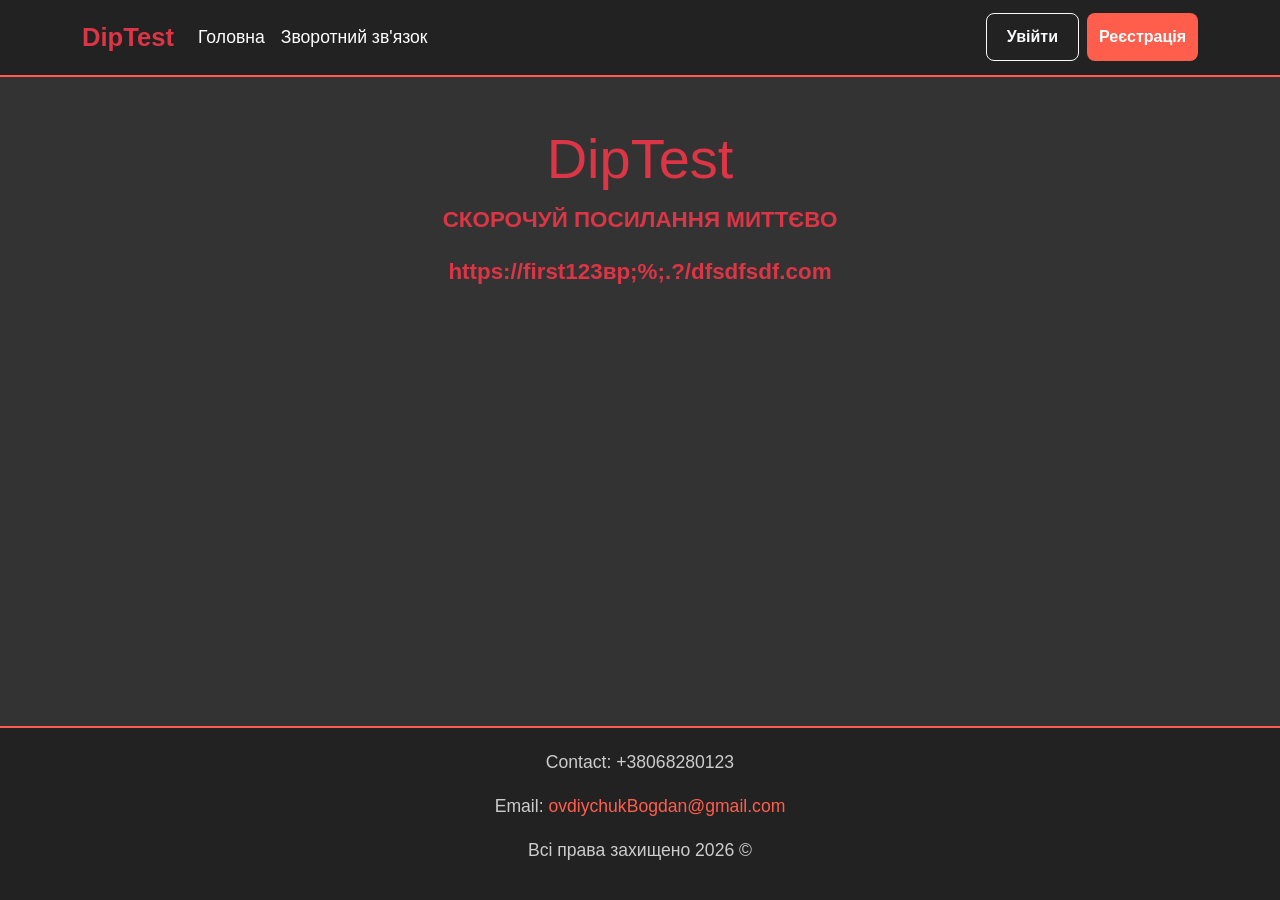
==== index.html @ 5511c1d9 "first commit" ====
<!DOCTYPE html>
<html lang="uk">
<head>
    <meta charset="UTF-8">
    <meta name="viewport" content="width=device-width, initial-scale=1.0">
    <title>DipTest - Animation</title>
    <link rel="stylesheet" href="https://cdn.jsdelivr.net/npm/bootstrap@5.3.0/dist/css/bootstrap.min.css">
    <link rel="stylesheet" href="style.css">
</head>
<body>
     <nav class="navbar navbar-expand-lg navbar-dark">
        <div class="container">
            <a class="navbar-brand fw-bold text-danger" href="index.html">DipTest</a>
            
            
            <button class="navbar-toggler" type="button" data-bs-toggle="collapse" data-bs-target="#navbarNav" aria-controls="navbarNav" aria-expanded="false" aria-label="Toggle navigation">
                <span class="navbar-toggler-icon"></span>
            </button>

            <div class="collapse navbar-collapse" id="navbarNav">
                <ul class="navbar-nav me-auto">
                    <li class="nav-item"><a class="nav-link text-white" href="main.html">Головна</a></li>
                    <li class="nav-item"><a class="nav-link text-white" href="contact.html">Зворотний зв'язок</a></li>
                </ul>
                <div class="d-flex flex-column flex-lg-row gap-2 mt-3 mt-lg-0">
                    <a href="login.html" class="btn btn-outline-light btn-nav">Увійти</a>
                    <a href="registration.html" class="btn btn-orange btn-nav">Реєстрація</a>
                </div>
            </div>
        </div>
    </nav>

    <main class="d-flex align-items-center">
        <div class="container text-center" style="overflow: hidden; min-height: 50vh;">
            <div class="pulse mt-5">
                <h1>DipTest</h1>
                <p>СКОРОЧУЙ ПОСИЛАННЯ МИТТЄВО</p>
                <p class="link-text">https://first<span class="trash">123вр;%;.?/dfsdfsdf</span>.com</p>
            </div>
        </div>
    </main>

    <footer class="footer">
        <div class="container">
            <p>Contact: +38068280123  </p>
            <p>Email: <a href="mailto:ovdiychukBogdan@gmail.com">ovdiychukBogdan@gmail.com</a></p>
            <p>Всі права захищено 2026 &copy;</p>
        </div>
    </footer>
     <script src="https://cdn.jsdelivr.net/npm/bootstrap@5.3.0/dist/js/bootstrap.bundle.min.js"></script>
</body>
</html>
---- style.css ----
* {
    box-sizing: border-box;
    margin: 0;
    padding: 0;
}

html, body {
    height: 100%;
    margin: 0;
    -webkit-text-size-adjust: 100%;
}

body {
    background-color: #333;
    color: white;
    display: flex;
    flex-direction: column;
    font-size: 1.1rem; 
    line-height: 1.6;
    font-family: -apple-system, BlinkMacSystemFont, "Segoe UI", Roboto, sans-serif;
}

main {
    flex: 1;
    display: flex;
    flex-direction: column;
    align-items: center;
    width: 100%;
}


.navbar {
    background-color: #222;
    border-bottom: 2px solid #ff5e4d;
    padding: 12px 0;
    width: 100%;
}

.navbar-brand {
    font-size: 1.6rem;
    font-weight: bold;
}

.navbar-toggler {
    border: 2px solid #ff5e4d !important;
    padding: 8px;
}

@media (max-width: 991px) {
    .navbar-collapse {
        background-color: #222;
        padding: 20px;
        border-radius: 10px;
        margin-top: 10px;
        border: 1px solid #444;
    }
}


.main-card {
    max-width: 500px;
    width: 95%;
    background: white;
    padding: 35px; 
    border-radius: 15px;
    color: #333;
    box-shadow: 0 10px 30px rgba(0, 0, 0, 0.5);
    
    margin: 20px auto;
    display: flex;
    flex-direction: column;
}


.form-control, .form-select {
    padding: 12px;
    font-size: 1.1rem;
    margin-bottom: 15px;
}

.btn-nav {
    padding: 8px 20px;
    font-size: 1rem;
    font-weight: 600;
    border-radius: 8px;
    text-decoration: none;
    display: inline-flex;
    align-items: center;
    justify-content: center;
    transition: 0.3s;
}

.btn-orange {
    background-color: #ff5e4d;
    color: white !important;
    border: none;
    padding: 12px;
    font-weight: bold;
    cursor: pointer;
}

.btn-orange:hover {
    background-color: #e55445;
}


.link-item {
    background-color: #e2e2e2;
    border-radius: 8px;
    padding: 15px;
    margin-top: 15px;
    font-size: 0.95rem;
}


.pulse {
    display: flex;
    flex-direction: column;
    justify-content: center;
    align-items: center;
    text-align: center;
    animation: pulseAnim 7s infinite ease-in-out;
    color: rgb(220, 53, 69);
    font-weight: 900;
    flex: 1; /* Центрування на головній */
}

.pulse h1 { font-size: 3.5rem; margin-bottom: 10px; }
.pulse p { font-size: 1.4rem; }

@keyframes pulseAnim {
    0%, 100% { color: rgb(183, 50, 63); }
    50% { color: rgb(160, 10, 25); }
}

.trash {
    display: inline-block;
    white-space: nowrap;
    overflow: hidden;
    vertical-align: bottom;
    animation: vanish 7s infinite ease-in-out;
}

@keyframes vanish {
    0%, 100% { max-width: 500px; opacity: 1; }
    50% { max-width: 0; opacity: 0; }
}


.footer {
    background-color: #222;
    color: #ccc;
    border-top: 2px solid #ff5e4d;
    padding: 20px 0;
    text-align: center;
    width: 100%;
}

.footer a { color: #ff5e4d; text-decoration: none; }


@media (max-width: 576px) {
    body { font-size: 1.2rem; }

    
    .main-card {
        flex: 1; 
        width: 100%;
        margin: 0;
        border-radius: 0;
        padding: 40px 20px;
    }

    
    .pulse h1 { font-size: 2.2rem; }
    .pulse p { font-size: 1.1rem; }

    @keyframes pulseAnim {
        0%, 100% { transform: scale(1); }
        50% { transform: scale(1.15); }
    }
}
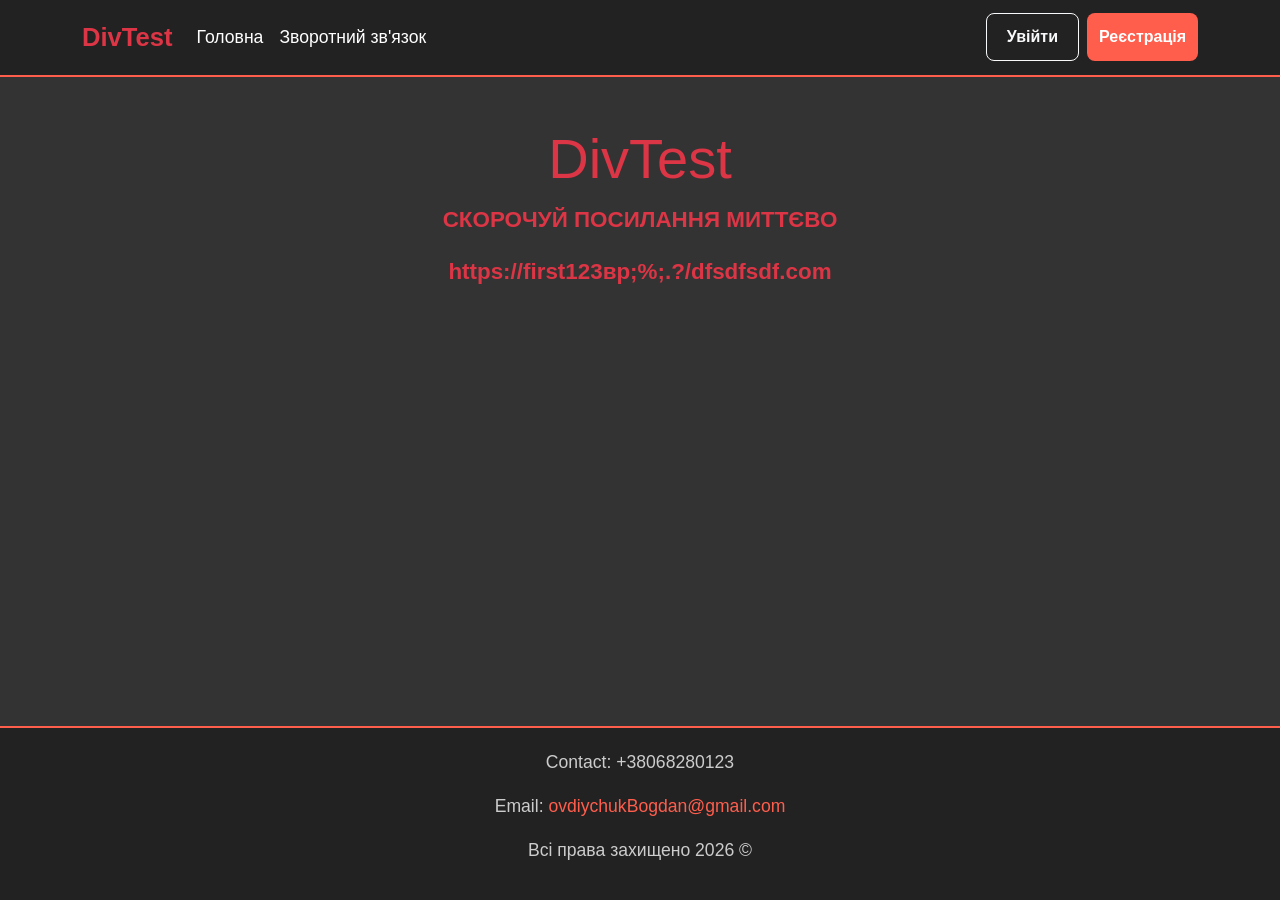
==== commit 94ca203a: "Rename 'DipTest' to 'DivTest' in index.html" ====
--- a/index.html
+++ b/index.html
@@ -3,14 +3,14 @@
 <head>
     <meta charset="UTF-8">
     <meta name="viewport" content="width=device-width, initial-scale=1.0">
-    <title>DipTest - Animation</title>
+    <title>DivTest - Animation</title>
     <link rel="stylesheet" href="https://cdn.jsdelivr.net/npm/bootstrap@5.3.0/dist/css/bootstrap.min.css">
     <link rel="stylesheet" href="style.css">
 </head>
 <body>
      <nav class="navbar navbar-expand-lg navbar-dark">
         <div class="container">
-            <a class="navbar-brand fw-bold text-danger" href="index.html">DipTest</a>
+            <a class="navbar-brand fw-bold text-danger" href="index.html">DivTest</a>
             
             
             <button class="navbar-toggler" type="button" data-bs-toggle="collapse" data-bs-target="#navbarNav" aria-controls="navbarNav" aria-expanded="false" aria-label="Toggle navigation">
@@ -33,7 +33,7 @@
     <main class="d-flex align-items-center">
         <div class="container text-center" style="overflow: hidden; min-height: 50vh;">
             <div class="pulse mt-5">
-                <h1>DipTest</h1>
+                <h1>DivTest</h1>
                 <p>СКОРОЧУЙ ПОСИЛАННЯ МИТТЄВО</p>
                 <p class="link-text">https://first<span class="trash">123вр;%;.?/dfsdfsdf</span>.com</p>
             </div>
@@ -49,4 +49,4 @@
     </footer>
      <script src="https://cdn.jsdelivr.net/npm/bootstrap@5.3.0/dist/js/bootstrap.bundle.min.js"></script>
 </body>
-</html>+</html>
